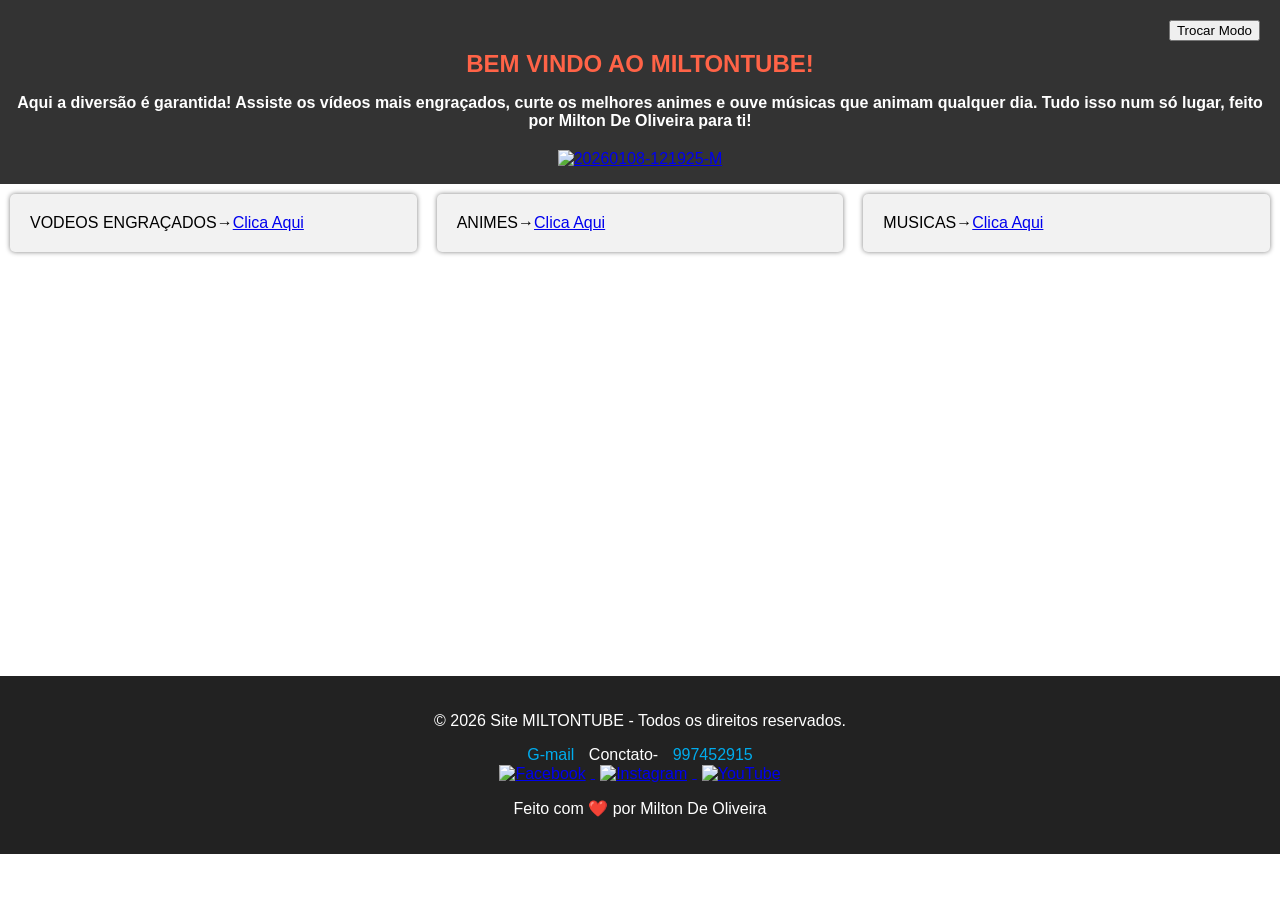
==== index.html @ 8c0f8db3 "Add files via upload" ====
<!DOCTYPE html>
<html> 
<head>
  <meta charset="UTF-8">
  <meta http-equiv="X-UA-Compatible" content="IE=edge">
  <meta name="viewport" content="width=device-width, initial-scale=1.0">
  <meta name="description" content="Site de vídeos engraçados!">
  <meta name="keywords" content="comédia, felicidade, vídeos engraçados">
  <meta name="author" content="Milton De Oliveira">
  
  <title>MILTONTUBE!</title>
  
  <style>
  .destaque{
    color:white;
    background-color:green;
    padding: 10px;
  }
  #texto{
    font-size: 24px;
    color:Tomato;   
    
  }
    body {
      background-color: white;
      color: black;
      transition: 0.3s;
      font-family: Arial;
    }

    .dark-mode {
      background-color: #333;
      color: #115;
    }

    button {
     position: absolute;
      top:20px;
      right: 20px;
      padding: 8px 16px
      cursor: pointer;
    }
  body {
      font-family: Arial, sans-serif;
      margin: 0;
      padding: 0;
    }

    header {
      background-color: #333;
      color: white;
      text-align: center;
      padding: 1em;
    }

    .container {
      display: flex;
      flex-wrap: wrap;
      padding: 10px;
      gap: 10px;
      justify-content: center;
    }

    .box {
      background-color: #f2f2f2;
      padding: 20px;
      flex: 1 1 300px;
      max-width: 400px;
      border-radius: 5px;
      box-shadow: 0 0 5px gray;
    }

    @media (max-width: 600px) {
      header {
        font-size: 16px;
      }

      .box {
        max-width: 100%;
      }
    }
      body {
      margin: 0;
      padding: 0;
      font-family: Arial, sans-serif;
    }

    footer {
      background-color: #222;
      color: white;
      padding: 20px 0;
      text-align: center;
    }

    .footer-container {
      max-width: 1000px;
      margin: auto;
      padding: 0 20px;
    }

    .footer-links a {
      color: #00aced;
      text-decoration: none;
      margin: 0 10px;
    }

    .footer-links a:hover {
      text-decoration: underline;
    }

    .footer-social img {
      width: 24px;
      margin: 0 5px;
      vertical-align: middle;
    }

    @media (max-width: 600px) {
      .footer-links, .footer-social {
        display: block;
        margin: 10px 0;
      }
    }
  
  </style>
</head>
<body>

  
  <header>
  <button onclick="alternarModo()">Trocar Modo</button><br>
 
  <h1 id="texto">BEM VINDO AO MILTONTUBE!</h1>
    <p><b> Aqui a diversão é garantida! Assiste os vídeos mais engraçados, curte os melhores animes e ouve músicas que animam qualquer dia. Tudo isso num só lugar, feito por Milton De Oliveira para ti!</b></p>
  <h2></h2>
  <a href="https://ibb.co/qLYZYxJT"><img src="https://i.ibb.co/7xt9tbks/20260108-121925-M.png" alt="20260108-121925-M" border="0" width="300"></a>
  </header>
  </style> 
  <div class="container">
  <div class="box">VODEOS ENGRAÇADOS→<a href="LISTA-DE-VIDEOS-ENGRAÇADO.html">Clica Aqui</a></div>
    <br>
  
  <div class="box">ANIMES→<a href="LISTA-DE-ANIMES.html">Clica Aqui</a></div>
   
  <br>
  <div class="box">MUSICAS→<a href="LISTA-DE-MÚSICAS.html">Clica Aqui</a></div>
   
  </div>
     <script>
    function alternarModo() {
      document.body.classList.toggle("dark-mode");
    }
  </script>
  <br><br> <br>  <br>  <br> <br> <br>   <br> <br> <br> <br>   <br> <br><br><br><br> <br><br> <br><br> <br> <br><br>
  
   <footer>
    <div class="footer-container">
      <p>&copy; 2026 Site MILTONTUBE - Todos os direitos reservados.</p>

      <div class="footer-links">
        <a href="http://www.cheffmilton54@gmail.com">G-mail</a>
        
        Conctato-<a> 997452915</a>
      </div>

      <div class="footer-social">
        <a href="https://www.facebook.com/profile.php?id=61585896428778">
          <img src="https://cdn-icons-png.flaticon.com/512/733/733547.png" alt="Facebook">
        </a>
        <a href="https://www.instagram.com/miltondeoliveira23?igsh=Nzl6Z2VzcXlnMm50">
          <img src="https://cdn-icons-png.flaticon.com/512/733/733558.png" alt="Instagram">
        </a>
        <a href="https://www.youtube.com/@MiltonAdao-kc2zj">
          <img src="https://cdn-icons-png.flaticon.com/512/1384/1384060.png" alt="YouTube">
        </a>
         
        </a>
      </div>

      <p>Feito com ❤️ por Milton De Oliveira</p>
    </div>
  </footer>
</body>


</html>
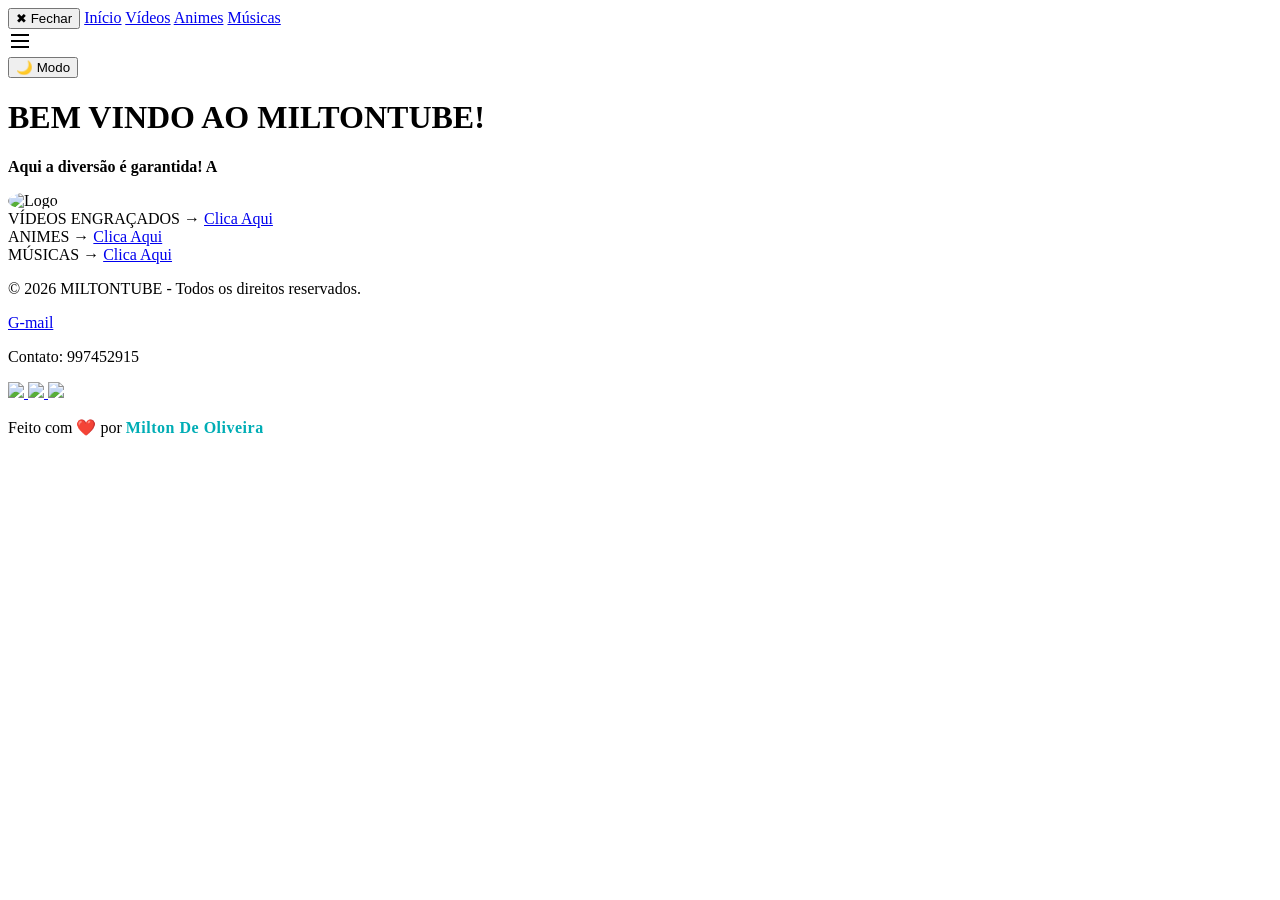
==== commit 2c0a578d: "Add files via upload" ====
--- a/index.html
+++ b/index.html
@@ -1,185 +1,103 @@
 <!DOCTYPE html>
-<html> 
+<html lang="pt">
 <head>
   <meta charset="UTF-8">
   <meta http-equiv="X-UA-Compatible" content="IE=edge">
   <meta name="viewport" content="width=device-width, initial-scale=1.0">
-  <meta name="description" content="Site de vídeos engraçados!">
+  <meta name="description" content="Site de vídeos engraçados e muito mais!">
   <meta name="keywords" content="comédia, felicidade, vídeos engraçados">
   <meta name="author" content="Milton De Oliveira">
-  
   <title>MILTONTUBE!</title>
-  
-  <style>
-  .destaque{
-    color:white;
-    background-color:green;
-    padding: 10px;
-  }
-  #texto{
-    font-size: 24px;
-    color:Tomato;   
-    
-  }
-    body {
-      background-color: white;
-      color: black;
-      transition: 0.3s;
-      font-family: Arial;
-    }
 
-    .dark-mode {
-      background-color: #333;
-      color: #115;
-    }
+  <link rel="stylesheet" href="style.css">
+   <link rel="stylesheet" href="Novo.css">
+</head>
 
-    button {
-     position: absolute;
-      top:20px;
-      right: 20px;
-      padding: 8px 16px
-      cursor: pointer;
-    }
-  body {
-      font-family: Arial, sans-serif;
-      margin: 0;
-      padding: 0;
-    }
-
-    header {
-      background-color: #333;
-      color: white;
-      text-align: center;
-      padding: 1em;
-    }
-
-    .container {
-      display: flex;
-      flex-wrap: wrap;
-      padding: 10px;
-      gap: 10px;
-      justify-content: center;
-    }
-
-    .box {
-      background-color: #f2f2f2;
-      padding: 20px;
-      flex: 1 1 300px;
-      max-width: 400px;
-      border-radius: 5px;
-      box-shadow: 0 0 5px gray;
-    }
-
-    @media (max-width: 600px) {
-      header {
-        font-size: 16px;
-      }
-
-      .box {
-        max-width: 100%;
-      }
-    }
-      body {
-      margin: 0;
-      padding: 0;
-      font-family: Arial, sans-serif;
-    }
-
-    footer {
-      background-color: #222;
-      color: white;
-      padding: 20px 0;
-      text-align: center;
-    }
-
-    .footer-container {
-      max-width: 1000px;
-      margin: auto;
-      padding: 0 20px;
-    }
-
-    .footer-links a {
-      color: #00aced;
-      text-decoration: none;
-      margin: 0 10px;
-    }
-
-    .footer-links a:hover {
-      text-decoration: underline;
-    }
-
-    .footer-social img {
-      width: 24px;
-      margin: 0 5px;
-      vertical-align: middle;
-    }
-
-    @media (max-width: 600px) {
-      .footer-links, .footer-social {
-        display: block;
-        margin: 10px 0;
-      }
-    }
-  
-  </style>
-</head>
 <body>
 
-  
+  <!-- SIDEBAR -->
+  <nav id="menuLateral" class="menu">
+    <button onclick="fecharMenu()">✖ Fechar</button>
+    <a href="index.html">Início</a>
+    <a href="LISTA-DE-VIDEOS-ENGRAÇADO.html">Vídeos</a>
+    <a href="LISTA-DE-ANIMES.html">Animes</a>
+    <a href="LISTA-DE-MÚSICAS.html">Músicas</a>
+  </nav>
+
+  <!-- HEADER -->
   <header>
-  <button onclick="alternarModo()">Trocar Modo</button><br>
+    <div class="MB">
+      <div onclick="abrirMenu()" id="openBtn">
+    <svg width="24" height="24" viewBox="0 0 24 24" fill="none" stroke="currentColor" stroke-width="2">
+      <line x1="3" y1="12" x2="21" y2="12"></line>
+      <line x1="3" y1="6" x2="21" y2="6"></line>
+      <line x1="3" y1="18" x2="21" y2="18"></line>
  
-  <h1 id="texto">BEM VINDO AO MILTONTUBE!</h1>
-    <p><b> Aqui a diversão é garantida! Assiste os vídeos mais engraçados, curte os melhores animes e ouve músicas que animam qualquer dia. Tudo isso num só lugar, feito por Milton De Oliveira para ti!</b></p>
-  <h2></h2>
-  <a href="https://ibb.co/qLYZYxJT"><img src="https://i.ibb.co/7xt9tbks/20260108-121925-M.png" alt="20260108-121925-M" border="0" width="300"></a>
+  </div>
+      
+         <button  onclick="alternarModo()">🌙 Modo</button>
+      </div>
+    <h1>BEM VINDO AO MILTONTUBE!</h1>
+    <p><b>
+      Aqui a diversão é garantida! A
+    </b></p>
+
+    <img src="https://i.ibb.co/7xt9tbks/20260108-121925-M.png" style="width: 250px; 
+            height: 250px; 
+            border-radius: 50%; 
+            object-fit: cover;" alt="Logo">
   </header>
-  </style> 
-  <div class="container">
-  <div class="box">VODEOS ENGRAÇADOS→<a href="LISTA-DE-VIDEOS-ENGRAÇADO.html">Clica Aqui</a></div>
-    <br>
-  
-  <div class="box">ANIMES→<a href="LISTA-DE-ANIMES.html">Clica Aqui</a></div>
-   
-  <br>
-  <div class="box">MUSICAS→<a href="LISTA-DE-MÚSICAS.html">Clica Aqui</a></div>
-   
-  </div>
-     <script>
-    function alternarModo() {
-      document.body.classList.toggle("dark-mode");
-    }
-  </script>
-  <br><br> <br>  <br>  <br> <br> <br>   <br> <br> <br> <br>   <br> <br><br><br><br> <br><br> <br><br> <br> <br><br>
-  
-   <footer>
+
+  <!-- CONTEÚDO PRINCIPAL -->
+  <main class="container">
+
+    <section class="box">
+      VÍDEOS ENGRAÇADOS →
+      <a href="LISTA-DE-VIDEOS-ENGRAÇADO.html">Clica Aqui</a>
+    </section>
+
+    <section class="box">
+      ANIMES →
+      <a href="LISTA-DE-ANIMES.html">Clica Aqui</a>
+    </section>
+
+    <section class="box">
+      MÚSICAS →
+      <a href="LISTA-DE-MÚSICAS.html">Clica Aqui</a>
+    </section>
+
+  </main>
+
+  <!-- FOOTER -->
+  <footer>
     <div class="footer-container">
-      <p>&copy; 2026 Site MILTONTUBE - Todos os direitos reservados.</p>
+
+      <p>&copy; 2026 MILTONTUBE - Todos os direitos reservados.</p>
 
       <div class="footer-links">
-        <a href="http://www.cheffmilton54@gmail.com">G-mail</a>
-        
-        Conctato-<a> 997452915</a>
+        <a href="mailto:cheffmilton54@gmail.com">G-mail</a>
+        <p>Contato: 997452915</p>
       </div>
 
       <div class="footer-social">
         <a href="https://www.facebook.com/profile.php?id=61585896428778">
-          <img src="https://cdn-icons-png.flaticon.com/512/733/733547.png" alt="Facebook">
+          <img src="https://cdn-icons-png.flaticon.com/512/733/733547.png">
         </a>
-        <a href="https://www.instagram.com/miltondeoliveira23?igsh=Nzl6Z2VzcXlnMm50">
-          <img src="https://cdn-icons-png.flaticon.com/512/733/733558.png" alt="Instagram">
+
+        <a href="https://www.instagram.com/miltondeoliveira23">
+          <img src="https://cdn-icons-png.flaticon.com/512/733/733558.png">
         </a>
+
         <a href="https://www.youtube.com/@MiltonAdao-kc2zj">
-          <img src="https://cdn-icons-png.flaticon.com/512/1384/1384060.png" alt="YouTube">
-        </a>
-         
+          <img src="https://cdn-icons-png.flaticon.com/512/1384/1384060.png">
         </a>
       </div>
 
-      <p>Feito com ❤️ por Milton De Oliveira</p>
+      <p>Feito com ❤️ por <span class="span">Milton De Oliveira</span></p>
     </div>
   </footer>
+
+ <script src="script.js"></script>
+
 </body>
-
-
 </html>
--- a/Novo.css
+++ b/Novo.css
@@ -0,0 +1,6 @@
+
+.span {
+  font-weight: bold;
+  color: #00adb5; /* Cor de destaque para o seu nome */
+  letter-spacing: 0.5px;
+}
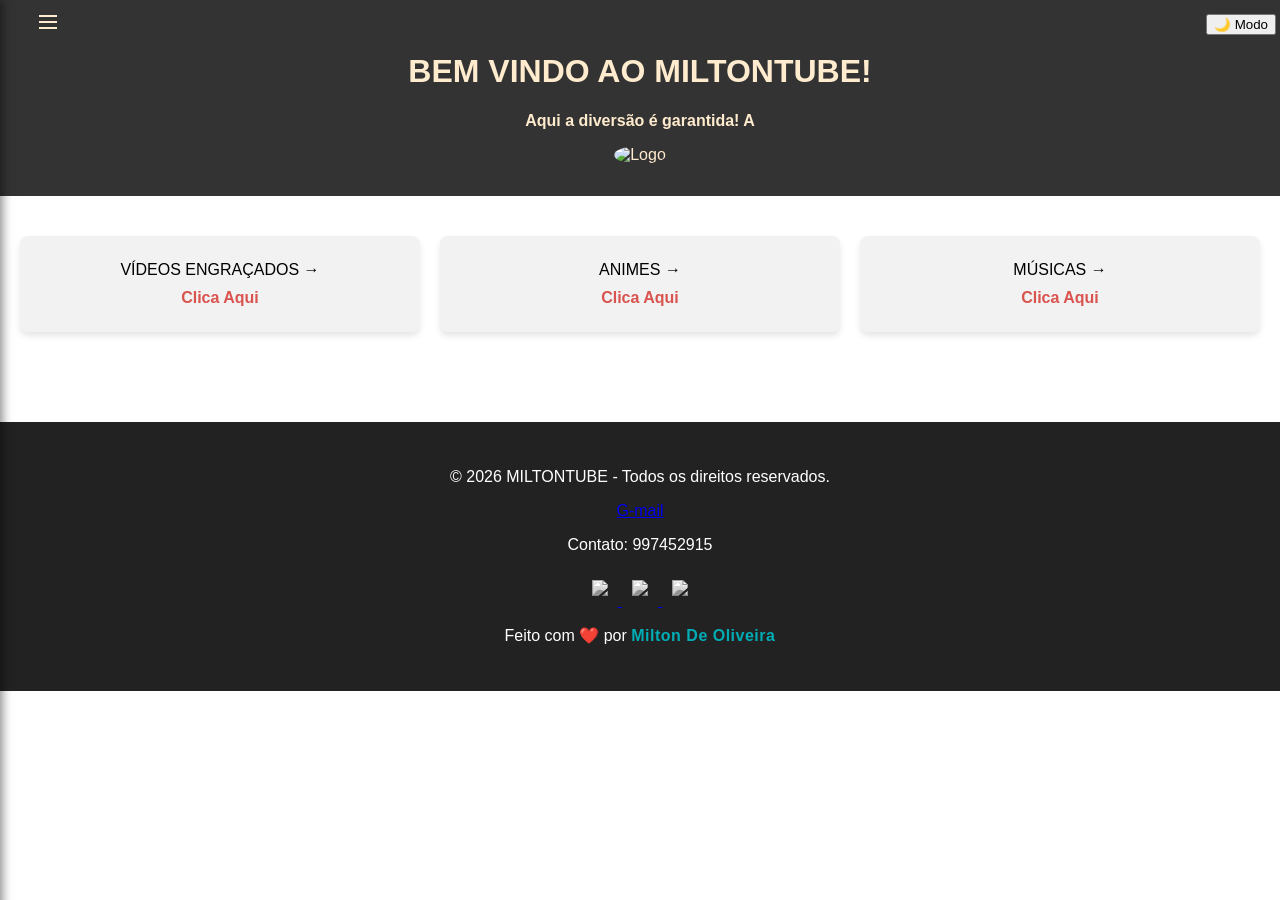
==== commit f1eaa6da: "Add files via upload" ====
--- a/index.html
+++ b/index.html
@@ -9,7 +9,7 @@
   <meta name="author" content="Milton De Oliveira">
   <title>MILTONTUBE!</title>
 
-  <link rel="stylesheet" href="style.css">
+  <link rel="stylesheet" href="Style.css">
    <link rel="stylesheet" href="Novo.css">
 </head>
 
@@ -97,7 +97,8 @@
     </div>
   </footer>
 
- <script src="script.js"></script>
+ <script src="
+   Script.js"></script>
 
 </body>
 </html>
--- a/Style.css
+++ b/Style.css
@@ -0,0 +1,133 @@
+  body {
+      margin: 0;
+      padding: 0;
+      font-family: Arial, sans-serif;
+      background-color: white;
+      color: black;
+      transition: background 0.3s, color 0.3s;
+    }
+
+    header {
+      background-color: #333;
+      color: blanchedalmond;
+      text-align: center;
+      padding: 2em 1em;
+    }
+
+    .MB {
+      display: flex;
+      justify-content: space-between;
+      align-items: center;
+      padding: 10px 20px;
+      position: absolute;
+      top: 0;
+      width: calc(100% - 40px);
+    }
+
+    #openBtn {
+      cursor: pointer;
+      transition: 0.3s;
+    }
+
+    #openBtn:hover { opacity: 0.7; }
+
+    /* --- MENU LATERAL --- */
+    .menu {
+      position: fixed;
+      top: 0;
+      left: -250px;
+      width: 250px;
+      height: 100%;
+      background: #111;
+      padding-top: 60px;
+      transition: 0.3s;
+      z-index: 1000;
+      box-shadow: 2px 0 10px rgba(0,0,0,0.5);
+    }
+
+    .menu a, .menu button {
+      display: block;
+      color: white;
+      padding: 15px 25px;
+      text-decoration: none;
+      background: none;
+      border: none;
+      text-align: left;
+      width: 100%;
+      font-size: 18px;
+      cursor: pointer;
+    }
+
+    .menu a:hover { background: #333; }
+
+    /* --- CONTEÚDO --- */
+    .container {
+      display: flex;
+      flex-wrap: wrap;
+      padding: 40px 20px;
+      gap: 20px;
+      justify-content: center;
+    }
+
+    .box {
+      background-color: #f2f2f2;
+      padding: 25px;
+      flex: 1 1 300px;
+      max-width: 400px;
+      border-radius: 8px;
+      box-shadow: 0 4px 6px rgba(0,0,0,0.1);
+      text-align: center;
+      transition: transform 0.3s;
+    }
+
+    .box:hover { transform: translateY(-5px); }
+
+    .box a {
+      display: block;
+      margin-top: 10px;
+      color: #d9534f;
+      font-weight: bold;
+      text-decoration: none;
+    }
+
+    /* --- MODO ESCURO (DARK MODE) --- */
+    .dark-mode {
+      background-color: #121212;
+      color: #e0e0e0;
+    }
+
+    .dark-mode .box {
+      background-color: #1e1e1e;
+      color: white;
+      box-shadow: 0 4px 10px rgba(255,255,255,0.05);
+    }
+
+    .dark-mode header { background-color: #000; }
+    .dark-mode footer { background-color: #000; }
+    .dark-mode .box a { color: #4db8ff; }
+
+    /* --- FOOTER --- */
+    footer {
+      background-color: #222;
+      color: white;
+      padding: 30px 0;
+      text-align: center;
+      margin-top: 50px;
+    }
+
+    .footer-social img {
+      width: 30px;
+      margin: 10px 10px;
+      filter: grayscale(100%);
+      transition: 0.3s;
+    }
+
+    .footer-social img:hover { filter: grayscale(0%); }
+
+    /* Overlay para escurecer o fundo */
+    #overlay {
+      display: none;
+      position: fixed;
+      top: 0; left: 0; width: 100%; height: 100%;
+      background: rgba(0,0,0,0.5);
+      z-index: 999;
